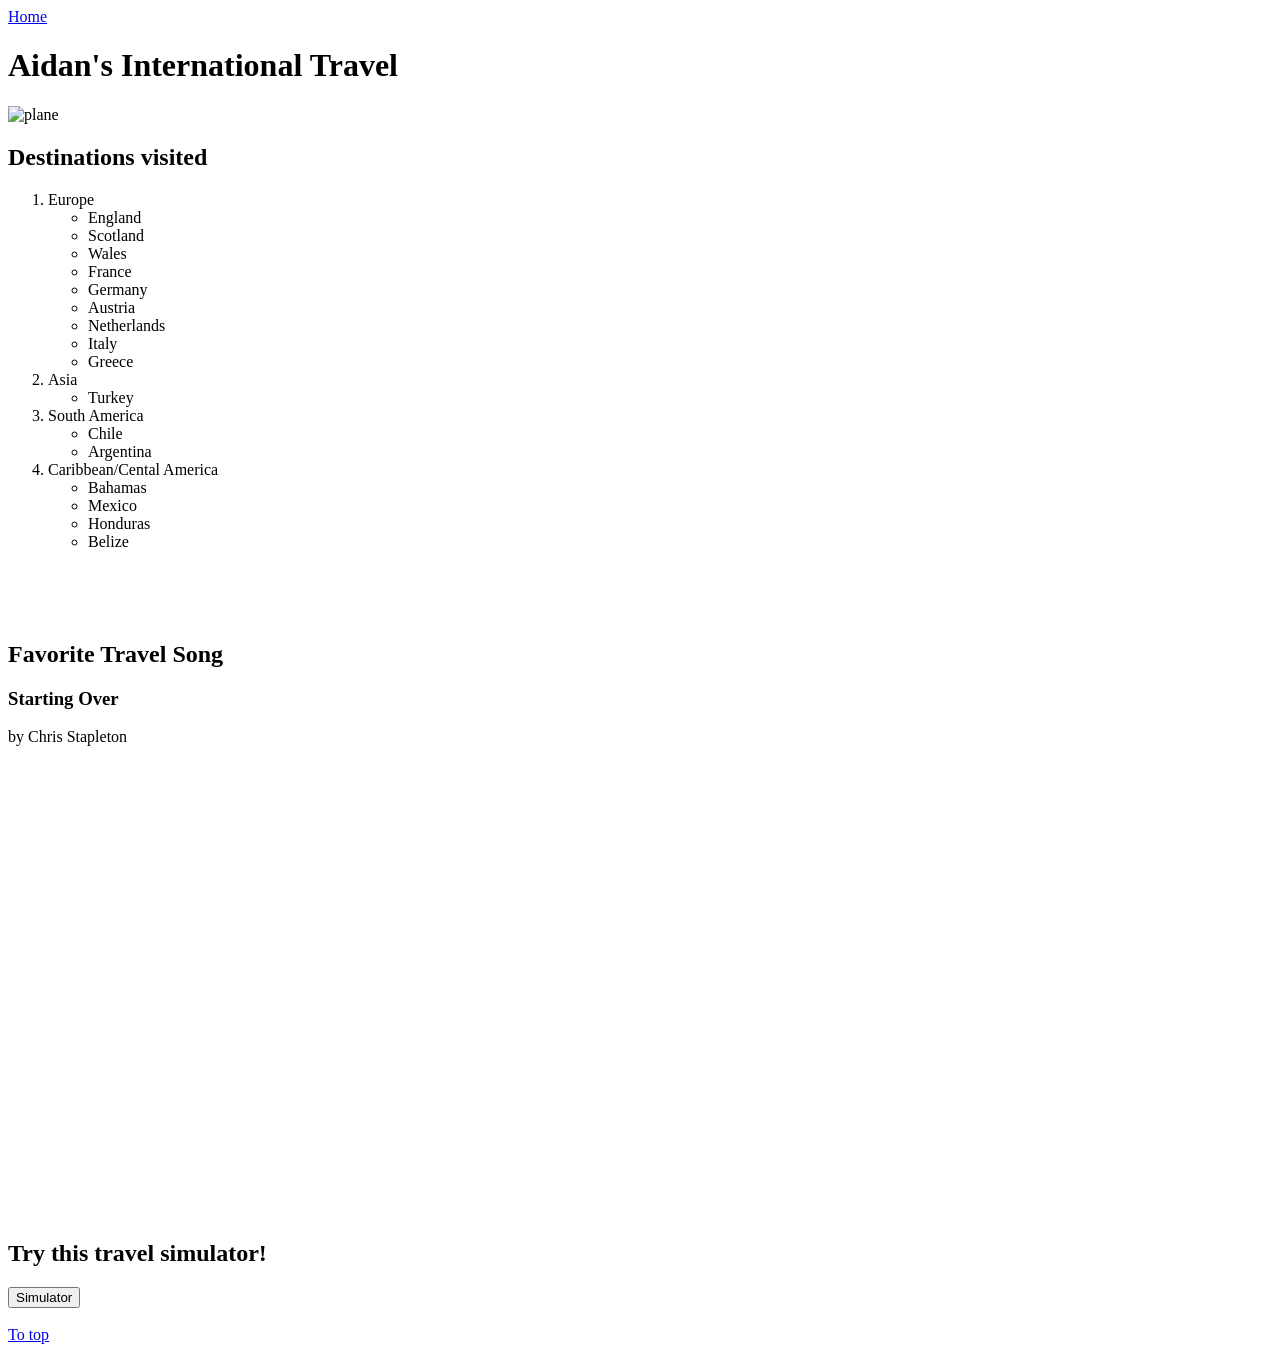
==== js/scratch.html @ fdd971c5 "Add files via upload" ====
<!DOCTYPE html>
<html lang="en">
<head>
    <meta charset="UTF-8">
    <meta name="viewport" content="width=device-width, initial-scale=1.0">
    <title>International Travel</title>
    <link rel="stylesheet" href=".//css/scratchStyles.css">
</head>
<body>

<div class="bar"><nav id="top">
    <a href=".//index.html">Home</a>
</nav>
</div>

    <div class="header">
        <h1>Aidan's International Travel</h1>
    </div>
    <div class="image-text-row">
    <div class="img-col">
        <img src=".//assets/img/plane.jpg" alt="plane">
    </div>

    <div class="text-col">
        <h2 class="head2">Destinations visited</h2>
        <div class="list">
        <ol>
            <li>Europe</li>
                <ul>
                    <li>England</li>
                    <li>Scotland</li>
                    <li>Wales</li>
                    <li>France</li>
                    <li>Germany</li>
                    <li>Austria</li>
                    <li>Netherlands</li>
                    <li>Italy</li>
                    <li>Greece</li>
                  </ul>
            <li>Asia</li>
                  <ul>
                    <li>Turkey</li>
                  </ul>
            <li>South America</li>
                  <ul>
                    <li>Chile</li>
                    <li>Argentina</li>
                  </ul>
            <li>Caribbean/Cental America</li>
                  <ul>
                    <li>Bahamas</li>
                    <li>Mexico</li>
                    <li>Honduras</li>
                    <li>Belize</li>
                  </ul>
        </ol>
    </div>
    </div>
</div>
    <br>
<div class='map' id='viz1776281064207' style='position: relative'><noscript><a href='#'><img alt='Destinations Visited ' src='https:&#47;&#47;public.tableau.com&#47;static&#47;images&#47;Bo&#47;Book1_17762790644040&#47;Sheet1&#47;1_rss.png' style='border: none' /></a></noscript><object class='tableauViz'  style='display:none;'><param name='host_url' value='https%3A%2F%2Fpublic.tableau.com%2F' /> <param name='embed_code_version' value='3' /> <param name='site_root' value='' /><param name='name' value='Book1_17762790644040&#47;Sheet1' /><param name='tabs' value='no' /><param name='toolbar' value='yes' /><param name='static_image' value='https:&#47;&#47;public.tableau.com&#47;static&#47;images&#47;Bo&#47;Book1_17762790644040&#47;Sheet1&#47;1.png' /> <param name='animate_transition' value='yes' /><param name='display_static_image' value='yes' /><param name='display_spinner' value='yes' /><param name='display_overlay' value='yes' /><param name='display_count' value='yes' /><param name='language' value='en-US' /><param name='filter' value='publish=yes' /></object></div>                <script type='text/javascript'>                    var divElement = document.getElementById('viz1776281064207');                    var vizElement = divElement.getElementsByTagName('object')[0];                    vizElement.style.width='100%';vizElement.style.height=(divElement.offsetWidth*0.75)+'px';                    var scriptElement = document.createElement('script');                    scriptElement.src = 'https://public.tableau.com/javascripts/api/viz_v1.js';                    vizElement.parentNode.insertBefore(scriptElement, vizElement);                </script>
<br><br>
<div class="vidtext">
    <h2 id="vidh3">Favorite Travel Song</h2>
    <h3 id="vidh">Starting Over</h3>
    <p id="vidh2">by Chris Stapleton</p>
<iframe class="video" width="700" height="400" src="https://www.youtube.com/embed/A3svABDnmio?si=uWpAzdpaoQm_TY9I" title="YouTube video player" frameborder="0" allow="accelerometer; autoplay; clipboard-write; encrypted-media; gyroscope; picture-in-picture; web-share" referrerpolicy="strict-origin-when-cross-origin" allowfullscreen></iframe>
<br><br><br><br>
</div>
<div class="simulator">
    <h2>Try this travel simulator!</h2>
    <a href=".//js/game.html" target="_blank"><button>Simulator</button></a>
</div>
<br>
<a href="#top">To top</a>
</html>
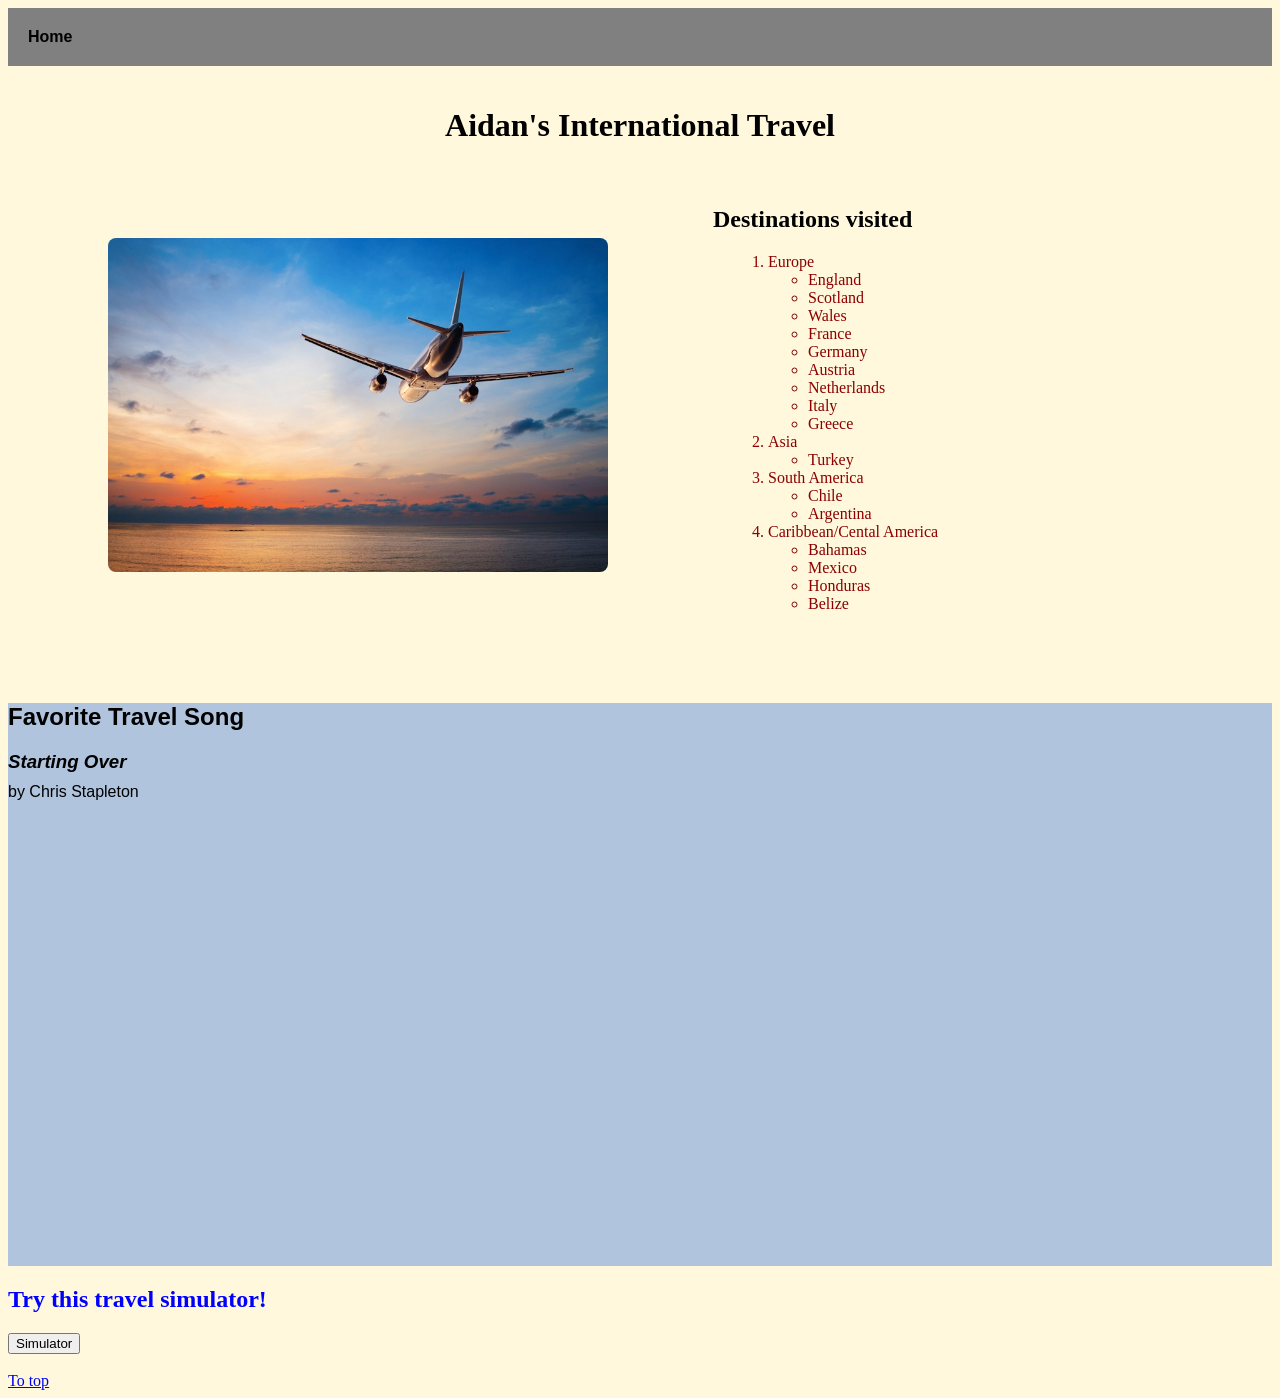
==== commit 3d6ac738: "Add files via upload" ====
--- a/js/scratch.html
+++ b/js/scratch.html
@@ -4,12 +4,12 @@
     <meta charset="UTF-8">
     <meta name="viewport" content="width=device-width, initial-scale=1.0">
     <title>International Travel</title>
-    <link rel="stylesheet" href=".//css/scratchStyles.css">
+    <link rel="stylesheet" href="../css/scratchStyles.css">
 </head>
 <body>
 
 <div class="bar"><nav id="top">
-    <a href=".//index.html">Home</a>
+    <a href="../index.html">Home</a>
 </nav>
 </div>
 
@@ -18,7 +18,7 @@
     </div>
     <div class="image-text-row">
     <div class="img-col">
-        <img src=".//assets/img/plane.jpg" alt="plane">
+        <img src="../assets/img/plane.jpg" alt="plane">
     </div>
 
     <div class="text-col">
@@ -69,7 +69,7 @@
 </div>
 <div class="simulator">
     <h2>Try this travel simulator!</h2>
-    <a href=".//js/game.html" target="_blank"><button>Simulator</button></a>
+    <a href="../js/game.html" target="_blank"><button>Simulator</button></a>
 </div>
 <br>
 <a href="#top">To top</a>
--- a/css/scratchStyles.css
+++ b/css/scratchStyles.css
@@ -0,0 +1,85 @@
+.bar{
+    background-color: darkgray;
+    font-weight: bold;
+    font-family: Arial, Helvetica, sans-serif;
+}
+
+nav{
+    background-color: gray;
+    padding: 10px;
+    overflow: hidden;
+}
+
+nav a{
+    color: black;
+    padding: 10px;
+    text-decoration: none;
+    font-size: 16px;
+    font-weight: bold;
+    font-family: Arial, Helvetica, sans-serif;
+    float: left;
+}
+
+nav a:hover{
+    background-color: white;
+}
+
+.header{
+    padding: 20px;
+    text-align: center;
+}
+
+.head2{
+    margin-left: 85px;
+}
+
+.list{
+    margin-left: 100px;
+    color: darkred;
+}
+
+body{
+    background-color: cornsilk;
+}
+
+.image-text-row {
+    display: flex;
+    align-items: center;  
+    gap: 20px;         
+}
+
+.img-col img {
+    width: 500px;         
+    height: auto;
+    border-radius: 8px;    
+    margin-left: 100px;
+}
+
+.text-col {
+    flex: 1;              
+}
+
+.video{
+    margin-left: 250px;
+}
+
+.vidtext{
+    background-color: lightsteelblue;
+}
+
+#vidh, #vidh2, #vidh3{
+    font-family: Verdana, Geneva, Tahoma, sans-serif;
+
+}
+
+#vidh{
+    font-style: italic;
+}
+
+#vidh2{
+    line-height: 1px;
+}
+
+.simulator{
+    color: blue;
+}
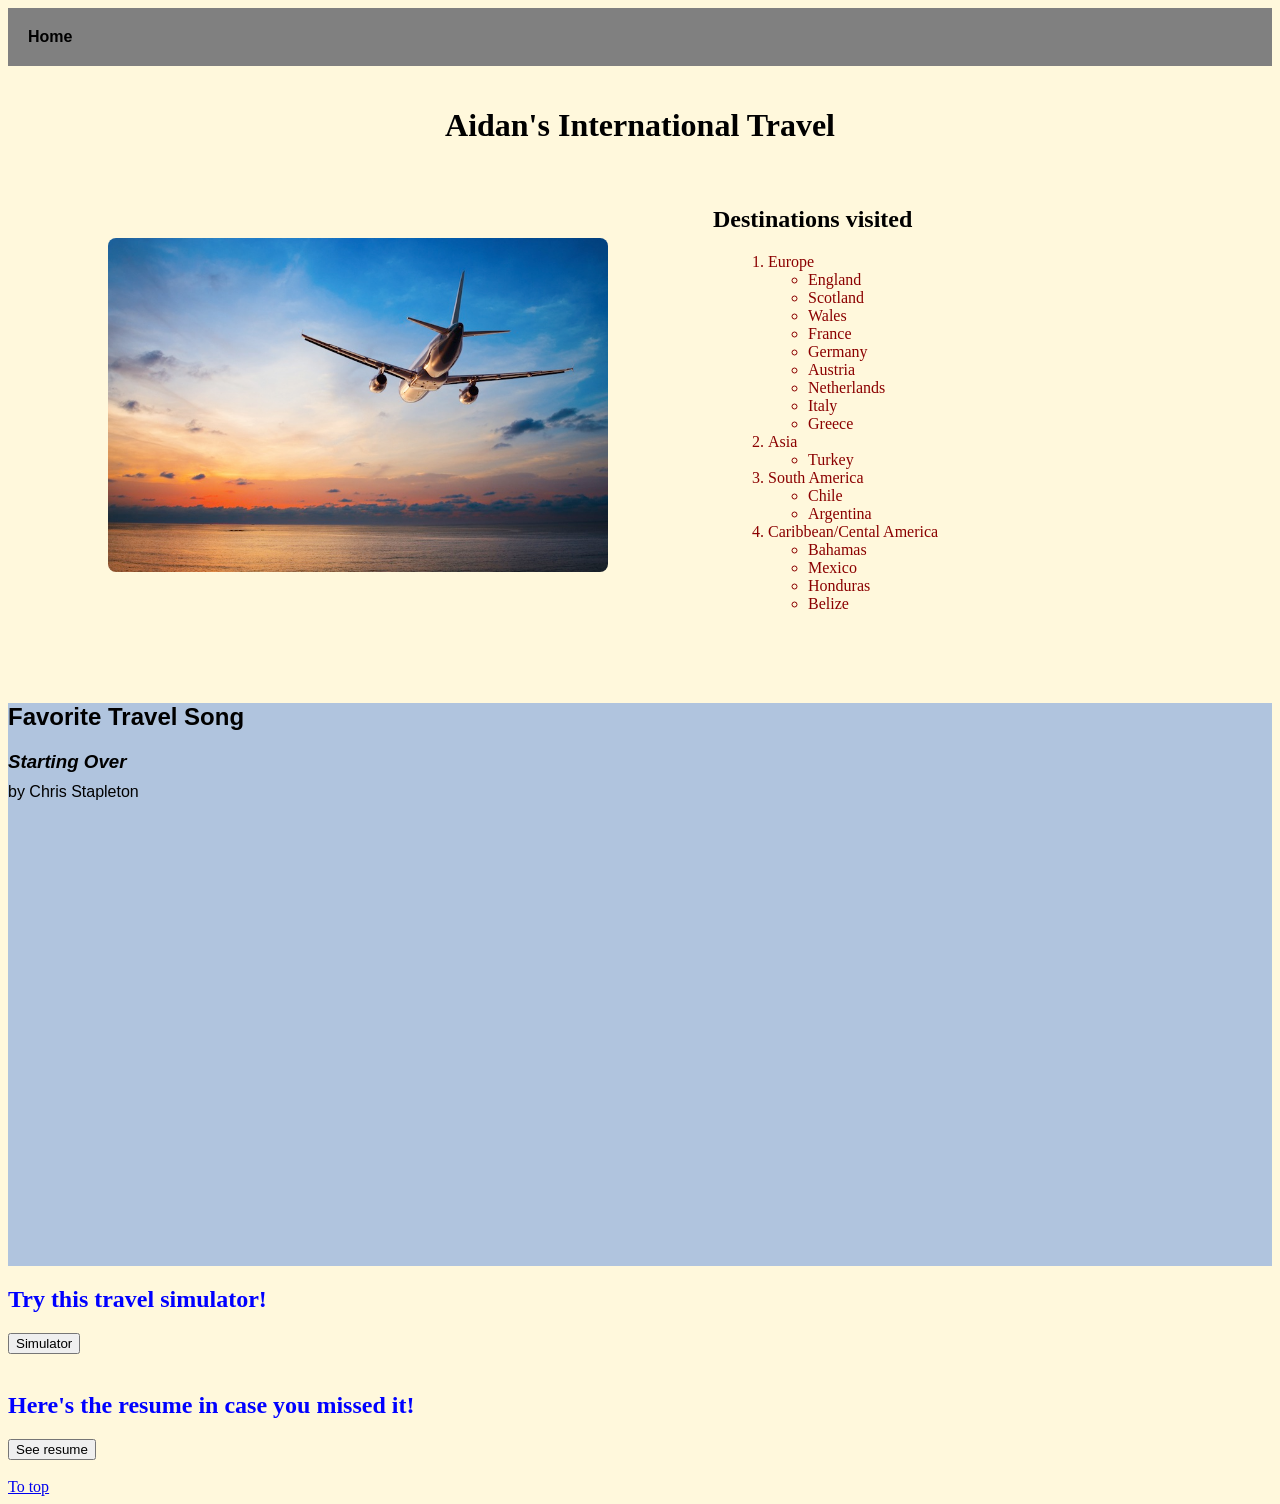
==== commit 4352933c: "Add files via upload" ====
--- a/js/scratch.html
+++ b/js/scratch.html
@@ -72,5 +72,10 @@
     <a href="../js/game.html" target="_blank"><button>Simulator</button></a>
 </div>
 <br>
+<div class="simulator">
+    <h2>Here's the resume in case you missed it!</h2>
+    <a href="../js/resume.html" target="_blank"><button>See resume</button></a>
+</div>
+<br>
 <a href="#top">To top</a>
 </html>
